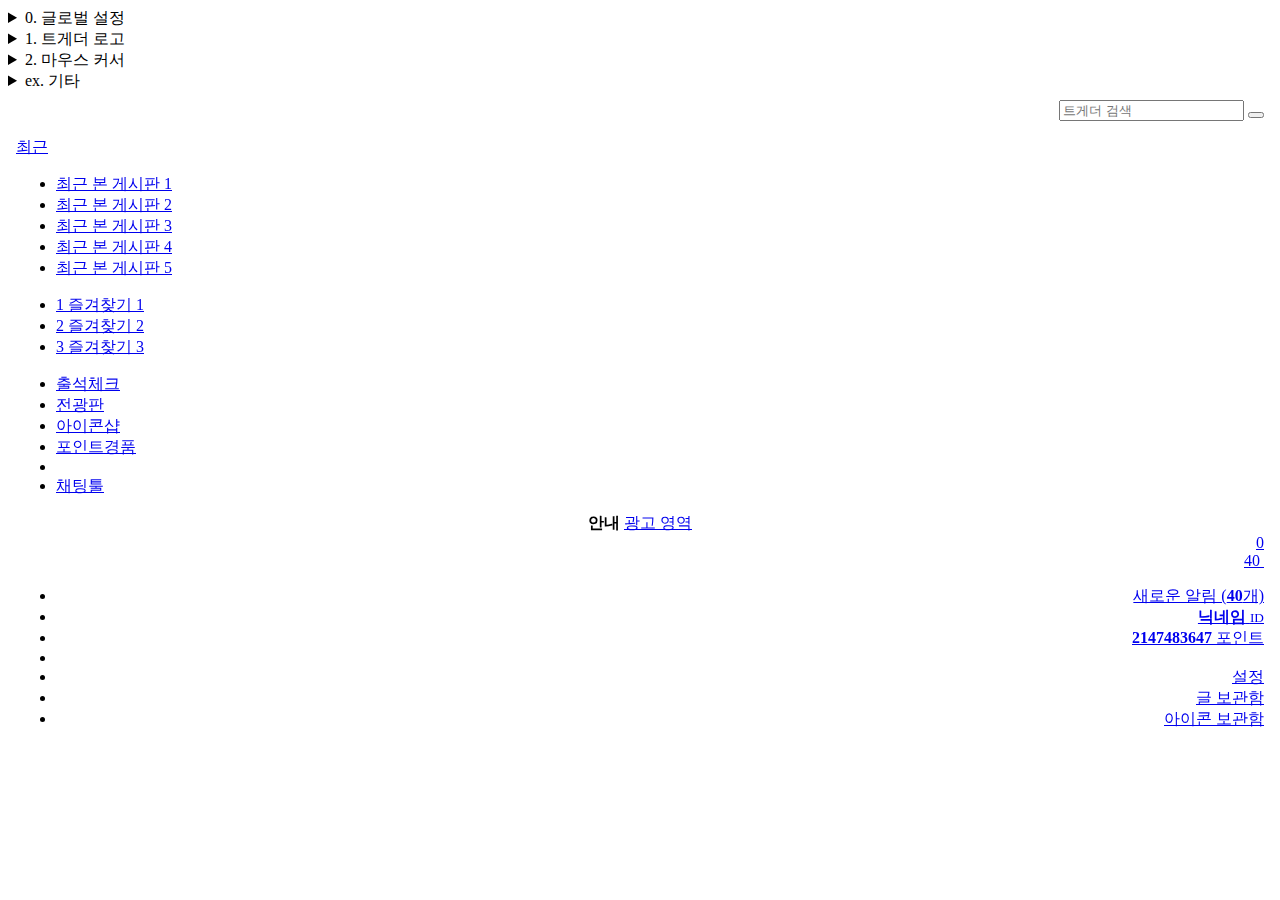
==== tgdmaker/index.html @ 376738c1 "Update index.html" ====
<html>
  <head>
    <style>@import url(https://playcosmos.github.io/tgdmaker/index.CSS);</style> 
  </head>
  <body>
    <header>
      <div id="preset">
      <details>
        <summary>0. 글로벌 설정</summary>
        <p style="--indent: 5px;"> 사용시 체크
        <br>
        <input type="checkbox" v-model="isUsingColor1"> 
        <input type="color" v-model="color1"> Color 1
        <br>
        <input type="checkbox" v-model="isUsingColor2"> 
        <input type="color" v-model="color2"> Color 2
        <br>
        <input type="checkbox" v-model="isUsingColor3"> 
        <input type="color" v-model="color3"> Color 3
        <br>
        <input type="checkbox" v-model="isUsingColor4"> 
        <input type="color" v-model="color4"> Color 4
        <br>
        <input type="checkbox" v-model="isUsingColor5"> 
        <input type="color" v-model="color5"> Color 5
        <br>
        <input type="checkbox" v-model="isUsingColor6"> 
        <input type="color" v-model="color6"> Color 6
        </p>
        <p style="--indent: 20px;">
        <input type="checkbox"> Global Border Radius :
        <br>
        <input type="number" style="width: 45px" value="3" v-model="globalBorderRadius">px
        </p>
      </details>
      <details>
        <summary>1. 트게더 로고</summary>
        <p style="--indent: 20px;">
        <input type="checkbox" v-model="isUsingCustomLogoImage"> 커스텀 이미지 사용 (사용시 체크)
        <br>
        <input type="text" v-model="urlCustomLogoImage"> 커스텀 이미지 주소
        <br>
        <input type="text" v-model="urlCustomLogoImageDark"> 다크모드 이미지 주소
        </p>
        <p style="--indent: 20px;">
        <input type="checkbox" v-model="isUsingCustomLogoFilter"> 로고 색 변경(필터) #6441a5 -> @
        <br>
        <input type="text" v-model="CustomLogoFilter"> 라이트모드 로고 색
        <br>
        <input type="text" v-model="CustomLogoFilterDark"> 다크모드 로고 색
        </p>
      </details>
      <details>
        <summary>2. 마우스 커서</summary>
        <p style="--indent: 20px;">
        <input type="checkbox" v-model="isUsingSingleCursor"> 단일 마우스 커서
        <br>
        <input type="text" v-model="urlCustomCursorImage"> 커스텀 이미지 주소
        <br>
        x:<input type="number" style="width: 40px" value="0" v-model="singleCursorX">
        , y:<input type="number" style="width: 40px" value="0" v-model="singleCursorY">
        </p>
        <p style="--indent: 20px;">
        <input type="checkbox" v-model="isUsingMultiCursor"> 상황별 마우스 커서
        <br>
        <input type="text" v-model="urlCustomCursorImage"> 기본 커서 이미지 주소
        <br>
        x:<input type="number" style="width: 40px" value="0" v-model="pointerCursorX">
        , y:<input type="number" style="width: 40px" value="0" v-model="pointerCursorY">
        <br>
        <input type="text" v-model="urlCustomCursorImage"> 링크 커서 이미지 주소
        <br>
        x:<input type="number" style="width: 40px" value="0" v-model="linkCursorX">
        , y:<input type="number" style="width: 40px" value="0" v-model="linkCursorY">
        <br>
        <input type="text" v-model="urlCustomCursorImage"> 텍스트 커서 이미지 주소
        <br>
        x:<input type="number" style="width: 40px" value="0" v-model="textCursorX">
        , y:<input type="number" style="width: 40px" value="0" v-model="textCursorY">
        </p>
      </details>
      
      <details>
        <summary>ex. 기타</summary>
        <p style="--indent: 20px;">
        <input type="checkbox" v-model="isUsingCustomLogoImage"> 커스텀 스크롤바
        <br>
        <input type="number" style="width: 45px" value="12" v-model="numScrollbarWidth">px; 스크롤바 폭, 높이
        <br>
        <input type="color" value="#f3f2f0" v-model="numScrollbarBackgroundColor"> 스크롤바 배경색
        <br>
        <input type="color" value="#6441a5" v-model="numScrollbarColor"> 스크롤바 색
        </p>
        <p style="--indent: 0px;">
        <input type="checkbox" v-model="isUsingSmoothScroll"> 부드러운 스크롤
        </p>
      </details>
      </div>
      <div id="custom"></div>
    </header>
    <div class="main">
      <iframe src="https://playcosmos.github.io/tgdmaker/base.html" name="base" width="100%" height="640px" style="border:none">
      </iframe>
    </div>
  </body>
</html>
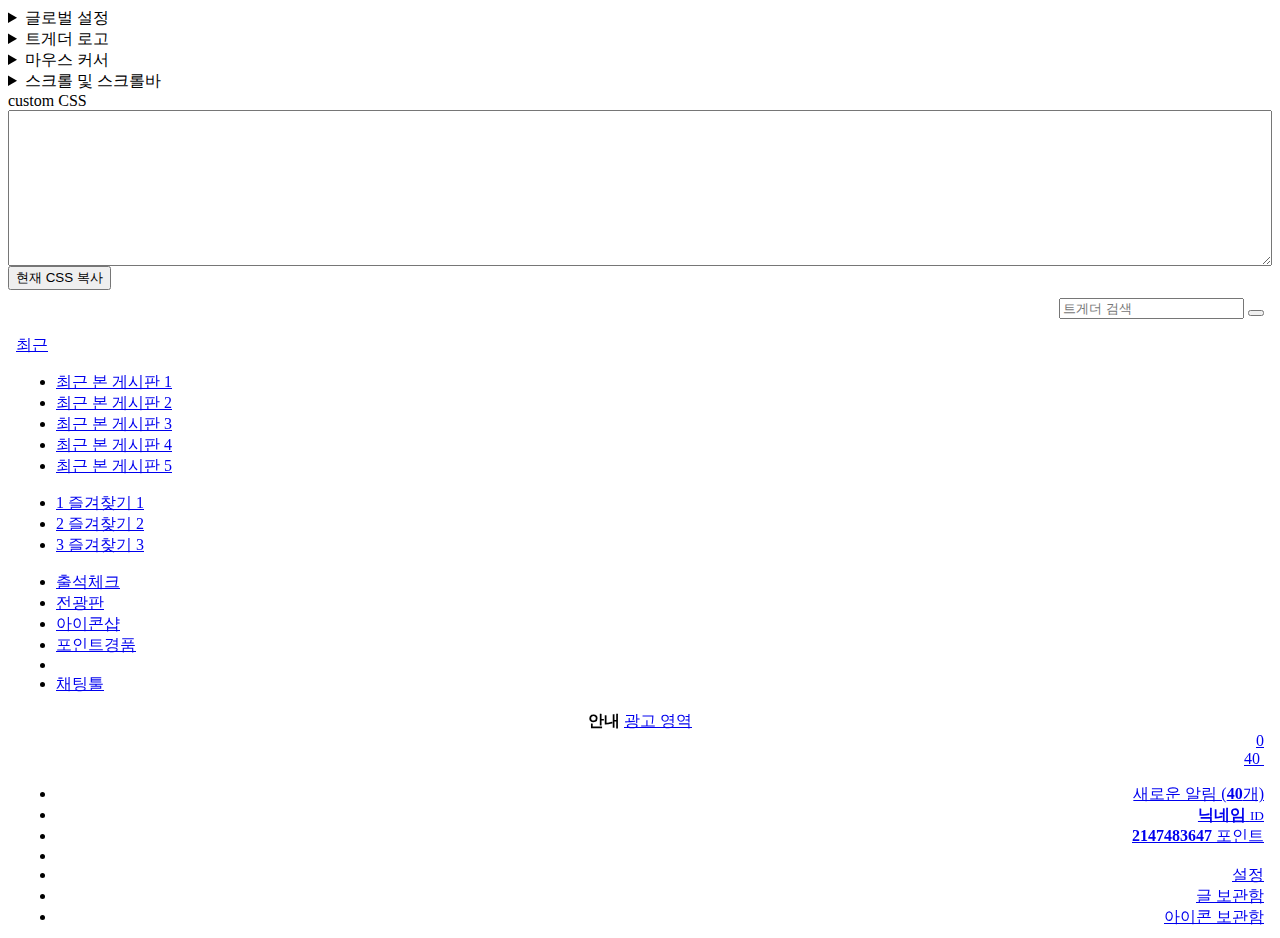
==== commit 37661b16: "Update index.html" ====
--- a/tgdmaker/index.html
+++ b/tgdmaker/index.html
@@ -1,106 +1,117 @@
 <html>
-  <head>
-    <style>@import url(https://playcosmos.github.io/tgdmaker/index.CSS);</style> 
-  </head>
+
   <body>
     <header>
-      <div id="preset">
-      <details>
-        <summary>0. 글로벌 설정</summary>
-        <p style="--indent: 5px;"> 사용시 체크
+      <div id="preset" style="flex:1">
+        <details>
+          <summary>글로벌 설정</summary>
+          <p style="--indent: 5px;"> 사용시 체크
+            <br>
+            <input type="checkbox" v-model="isUsingColor1">
+            <input type="color" v-model="color1"> Color 1
+            <br>
+            <input type="checkbox" v-model="isUsingColor2">
+            <input type="color" v-model="color2"> Color 2
+            <br>
+            <input type="checkbox" v-model="isUsingColor3">
+            <input type="color" v-model="color3"> Color 3
+            <br>
+            <input type="checkbox" v-model="isUsingColor4">
+            <input type="color" v-model="color4"> Color 4
+            <br>
+            <input type="checkbox" v-model="isUsingColor5">
+            <input type="color" v-model="color5"> Color 5
+            <br>
+            <input type="checkbox" v-model="isUsingColor6">
+            <input type="color" v-model="color6"> Color 6
+          </p>
+          <p style="--indent: 20px;">
+            <input type="checkbox"> Global Border Radius :
+            <br>
+            <input type="number" style="width: 45px" value="3" v-model="globalBorderRadius">px
+          </p>
+          <br>
+        </details>
+        <details>
+          <summary>트게더 로고</summary>
+          <p style="--indent: 20px;">
+            <input type="checkbox" v-model="isUsingCustomLogoImage"> 커스텀 이미지 사용 (사용시 체크)
+            <br>
+            <input type="text" v-model="urlCustomLogoImage"> 커스텀 이미지 주소
+            <br>
+            <input type="text" v-model="urlCustomLogoImageDark"> 다크모드 이미지 주소
+          </p>
+          <p style="--indent: 20px;">
+            <input type="checkbox" v-model="isUsingCustomLogoFilter"> 로고 색 변경(필터) #6441a5 -> @
+            <br>
+            <input type="text" v-model="CustomLogoFilter"> 라이트모드 로고 색
+            <br>
+            <input type="text" v-model="CustomLogoFilterDark"> 다크모드 로고 색
+          </p>
+          <br>
+        </details>
+        <details>
+          <summary>마우스 커서</summary>
+          <p style="--indent: 20px;">
+            <input type="checkbox" v-model="isUsingSingleCursor"> 단일 마우스 커서
+            <br>
+            <input type="text" v-model="urlCustomCursorImage"> 커스텀 이미지 주소
+            <br>
+            x:<input type="number" style="width: 40px" value="0" v-model="singleCursorX">
+            , y:<input type="number" style="width: 40px" value="0" v-model="singleCursorY">
+          </p>
+          <p style="--indent: 20px;">
+            <input type="checkbox" v-model="isUsingMultiCursor"> 상황별 마우스 커서
+            <br>
+            <input type="text" v-model="urlCustomCursorImage"> 기본 커서 이미지 주소
+            <br>
+            x:<input type="number" style="width: 40px" value="0" v-model="pointerCursorX">
+            , y:<input type="number" style="width: 40px" value="0" v-model="pointerCursorY">
+            <br>
+            <input type="text" v-model="urlCustomCursorImage"> 링크 커서 이미지 주소
+            <br>
+            x:<input type="number" style="width: 40px" value="0" v-model="linkCursorX">
+            , y:<input type="number" style="width: 40px" value="0" v-model="linkCursorY">
+            <br>
+            <input type="text" v-model="urlCustomCursorImage"> 텍스트 커서 이미지 주소
+            <br>
+            x:<input type="number" style="width: 40px" value="0" v-model="textCursorX">
+            , y:<input type="number" style="width: 40px" value="0" v-model="textCursorY">
+          </p>
+          <br>
+        </details>
+
+        <details>
+          <summary>스크롤 및 스크롤바</summary>
+          <p style="--indent: 20px;">
+            <input type="checkbox" v-model="isUsingCustomLogoImage"> 커스텀 스크롤바
+            <br>
+            <input type="number" style="width: 45px" value="12" v-model="numScrollbarWidth">px; 스크롤바 폭, 높이
+            <br>
+            <input type="color" value="#f3f2f0" v-model="numScrollbarBackgroundColor"> 스크롤바 배경색
+            <br>
+            <input type="color" value="#6441a5" v-model="numScrollbarColor"> 스크롤바 색
+          </p>
+          <p style="--indent: 0px;">
+            <input type="checkbox" v-model="isUsingSmoothScroll"> 부드러운 스크롤
+          </p>
+          <br>
+        </details>
+      </div>
+      <div id="custom" style="flex:1">
+        custom CSS
         <br>
-        <input type="checkbox" v-model="isUsingColor1"> 
-        <input type="color" v-model="color1"> Color 1
+        <textarea name="custom_css_desktop" id="custom_css_desktop" cols="30" rows="10" style="width:100%"></textarea>
         <br>
-        <input type="checkbox" v-model="isUsingColor2"> 
-        <input type="color" v-model="color2"> Color 2
-        <br>
-        <input type="checkbox" v-model="isUsingColor3"> 
-        <input type="color" v-model="color3"> Color 3
-        <br>
-        <input type="checkbox" v-model="isUsingColor4"> 
-        <input type="color" v-model="color4"> Color 4
-        <br>
-        <input type="checkbox" v-model="isUsingColor5"> 
-        <input type="color" v-model="color5"> Color 5
-        <br>
-        <input type="checkbox" v-model="isUsingColor6"> 
-        <input type="color" v-model="color6"> Color 6
-        </p>
-        <p style="--indent: 20px;">
-        <input type="checkbox"> Global Border Radius :
-        <br>
-        <input type="number" style="width: 45px" value="3" v-model="globalBorderRadius">px
-        </p>
-      </details>
-      <details>
-        <summary>1. 트게더 로고</summary>
-        <p style="--indent: 20px;">
-        <input type="checkbox" v-model="isUsingCustomLogoImage"> 커스텀 이미지 사용 (사용시 체크)
-        <br>
-        <input type="text" v-model="urlCustomLogoImage"> 커스텀 이미지 주소
-        <br>
-        <input type="text" v-model="urlCustomLogoImageDark"> 다크모드 이미지 주소
-        </p>
-        <p style="--indent: 20px;">
-        <input type="checkbox" v-model="isUsingCustomLogoFilter"> 로고 색 변경(필터) #6441a5 -> @
-        <br>
-        <input type="text" v-model="CustomLogoFilter"> 라이트모드 로고 색
-        <br>
-        <input type="text" v-model="CustomLogoFilterDark"> 다크모드 로고 색
-        </p>
-      </details>
-      <details>
-        <summary>2. 마우스 커서</summary>
-        <p style="--indent: 20px;">
-        <input type="checkbox" v-model="isUsingSingleCursor"> 단일 마우스 커서
-        <br>
-        <input type="text" v-model="urlCustomCursorImage"> 커스텀 이미지 주소
-        <br>
-        x:<input type="number" style="width: 40px" value="0" v-model="singleCursorX">
-        , y:<input type="number" style="width: 40px" value="0" v-model="singleCursorY">
-        </p>
-        <p style="--indent: 20px;">
-        <input type="checkbox" v-model="isUsingMultiCursor"> 상황별 마우스 커서
-        <br>
-        <input type="text" v-model="urlCustomCursorImage"> 기본 커서 이미지 주소
-        <br>
-        x:<input type="number" style="width: 40px" value="0" v-model="pointerCursorX">
-        , y:<input type="number" style="width: 40px" value="0" v-model="pointerCursorY">
-        <br>
-        <input type="text" v-model="urlCustomCursorImage"> 링크 커서 이미지 주소
-        <br>
-        x:<input type="number" style="width: 40px" value="0" v-model="linkCursorX">
-        , y:<input type="number" style="width: 40px" value="0" v-model="linkCursorY">
-        <br>
-        <input type="text" v-model="urlCustomCursorImage"> 텍스트 커서 이미지 주소
-        <br>
-        x:<input type="number" style="width: 40px" value="0" v-model="textCursorX">
-        , y:<input type="number" style="width: 40px" value="0" v-model="textCursorY">
-        </p>
-      </details>
-      
-      <details>
-        <summary>ex. 기타</summary>
-        <p style="--indent: 20px;">
-        <input type="checkbox" v-model="isUsingCustomLogoImage"> 커스텀 스크롤바
-        <br>
-        <input type="number" style="width: 45px" value="12" v-model="numScrollbarWidth">px; 스크롤바 폭, 높이
-        <br>
-        <input type="color" value="#f3f2f0" v-model="numScrollbarBackgroundColor"> 스크롤바 배경색
-        <br>
-        <input type="color" value="#6441a5" v-model="numScrollbarColor"> 스크롤바 색
-        </p>
-        <p style="--indent: 0px;">
-        <input type="checkbox" v-model="isUsingSmoothScroll"> 부드러운 스크롤
-        </p>
-      </details>
+        <button>
+        현재 CSS 복사
+        </button>
       </div>
-      <div id="custom"></div>
     </header>
     <div class="main">
       <iframe src="https://playcosmos.github.io/tgdmaker/base.html" name="base" width="100%" height="640px" style="border:none">
       </iframe>
     </div>
   </body>
+
 </html>
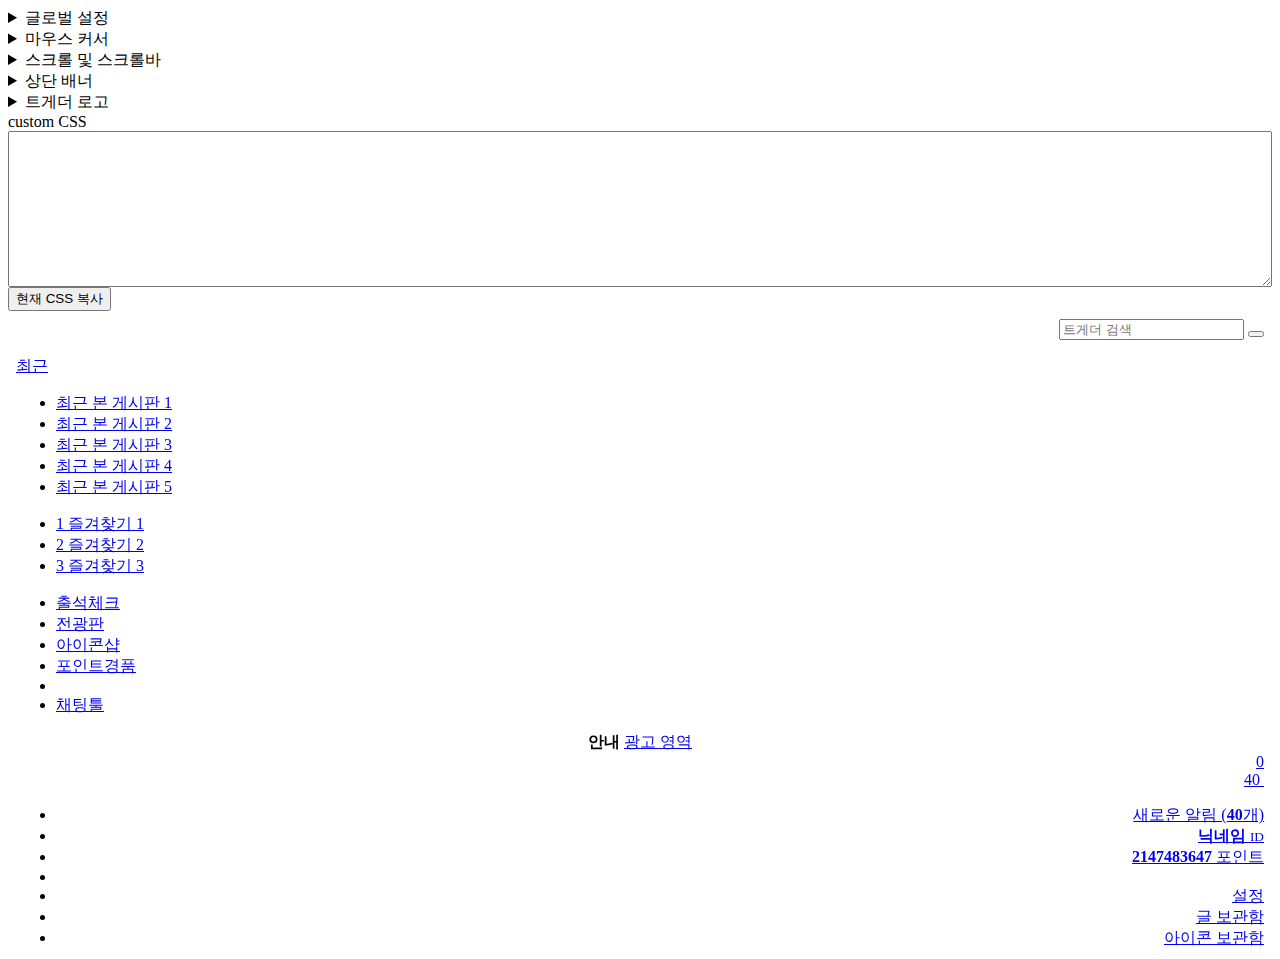
==== commit 03226035: "Update index.html" ====
--- a/tgdmaker/index.html
+++ b/tgdmaker/index.html
@@ -3,7 +3,7 @@
   <body>
     <header>
       <div id="preset" style="flex:1">
-        <details>
+        <details id="global">
           <summary>글로벌 설정</summary>
           <p style="--indent: 5px;"> 사용시 체크
             <br>
@@ -32,30 +32,12 @@
           </p>
           <br>
         </details>
-        <details>
-          <summary>트게더 로고</summary>
-          <p style="--indent: 20px;">
-            <input type="checkbox" v-model="isUsingCustomLogoImage"> 커스텀 이미지 사용 (사용시 체크)
-            <br>
-            <input type="text" v-model="urlCustomLogoImage"> 커스텀 이미지 주소
-            <br>
-            <input type="text" v-model="urlCustomLogoImageDark"> 다크모드 이미지 주소
-          </p>
-          <p style="--indent: 20px;">
-            <input type="checkbox" v-model="isUsingCustomLogoFilter"> 로고 색 변경(필터) #6441a5 -> @
-            <br>
-            <input type="text" v-model="CustomLogoFilter"> 라이트모드 로고 색
-            <br>
-            <input type="text" v-model="CustomLogoFilterDark"> 다크모드 로고 색
-          </p>
-          <br>
-        </details>
-        <details>
+        <details id="cursor">
           <summary>마우스 커서</summary>
           <p style="--indent: 20px;">
             <input type="checkbox" v-model="isUsingSingleCursor"> 단일 마우스 커서
             <br>
-            <input type="text" v-model="urlCustomCursorImage"> 커스텀 이미지 주소
+            <input type="text" v-model="urlCustomCursorImage"> 단일 커서 이미지 주소
             <br>
             x:<input type="number" style="width: 40px" value="0" v-model="singleCursorX">
             , y:<input type="number" style="width: 40px" value="0" v-model="singleCursorY">
@@ -80,8 +62,7 @@
           </p>
           <br>
         </details>
-
-        <details>
+        <details id="scroll">
           <summary>스크롤 및 스크롤바</summary>
           <p style="--indent: 20px;">
             <input type="checkbox" v-model="isUsingCustomLogoImage"> 커스텀 스크롤바
@@ -97,11 +78,47 @@
           </p>
           <br>
         </details>
+        <details id="topBanner">
+          <summary>상단 배너</summary>
+          <p style="--indent: 20px;">
+            <input type="checkbox" v-model="isUsingCustomBannerImage"> 커스텀 이미지 사용 (사용시 체크)
+            <br>
+            <input type="text" v-model="urlCustomBannerImage"> 라이트모드 이미지 주소
+            <br>
+            <input type="text" v-model="urlCustomBannerImageDark"> 다크모드 이미지 주소
+          </p>
+          <p style="--indent: 20px;">
+            <input type="checkbox" v-model="isUsingCustomBannerColor"> 배경색 사용
+            <br>
+            <input type="text" v-model="CustomBannerColor"> 라이트모드 배경색
+            <br>
+            <input type="text" v-model="CustomBannerColorDark"> 다크모드 배경색
+          </p>
+          <br>
+        </details>
+        <details id="logo">
+          <summary>트게더 로고</summary>
+          <p style="--indent: 20px;">
+            <input type="checkbox" v-model="isUsingCustomLogoImage"> 커스텀 이미지 사용 (사용시 체크)
+            <br>
+            <input type="text" v-model="urlCustomLogoImage"> 라이트모드 이미지 주소
+            <br>
+            <input type="text" v-model="urlCustomLogoImageDark"> 다크모드 이미지 주소
+          </p>
+          <p style="--indent: 20px;">
+            <input type="checkbox" v-model="isUsingCustomLogoFilter"> 로고 색 변경(필터) #6441a5 -> @
+            <br>
+            <input type="text" v-model="CustomLogoFilter"> 라이트모드 로고 색
+            <br>
+            <input type="text" v-model="CustomLogoFilterDark"> 다크모드 로고 색
+          </p>
+          <br>
+        </details>
       </div>
       <div id="custom" style="flex:1">
         custom CSS
         <br>
-        <textarea name="custom_css_desktop" id="custom_css_desktop" cols="30" rows="10" style="width:100%"></textarea>
+        <textarea id="customcss" cols="30" rows="10" style="width:100%"></textarea>
         <br>
         <button>
         현재 CSS 복사
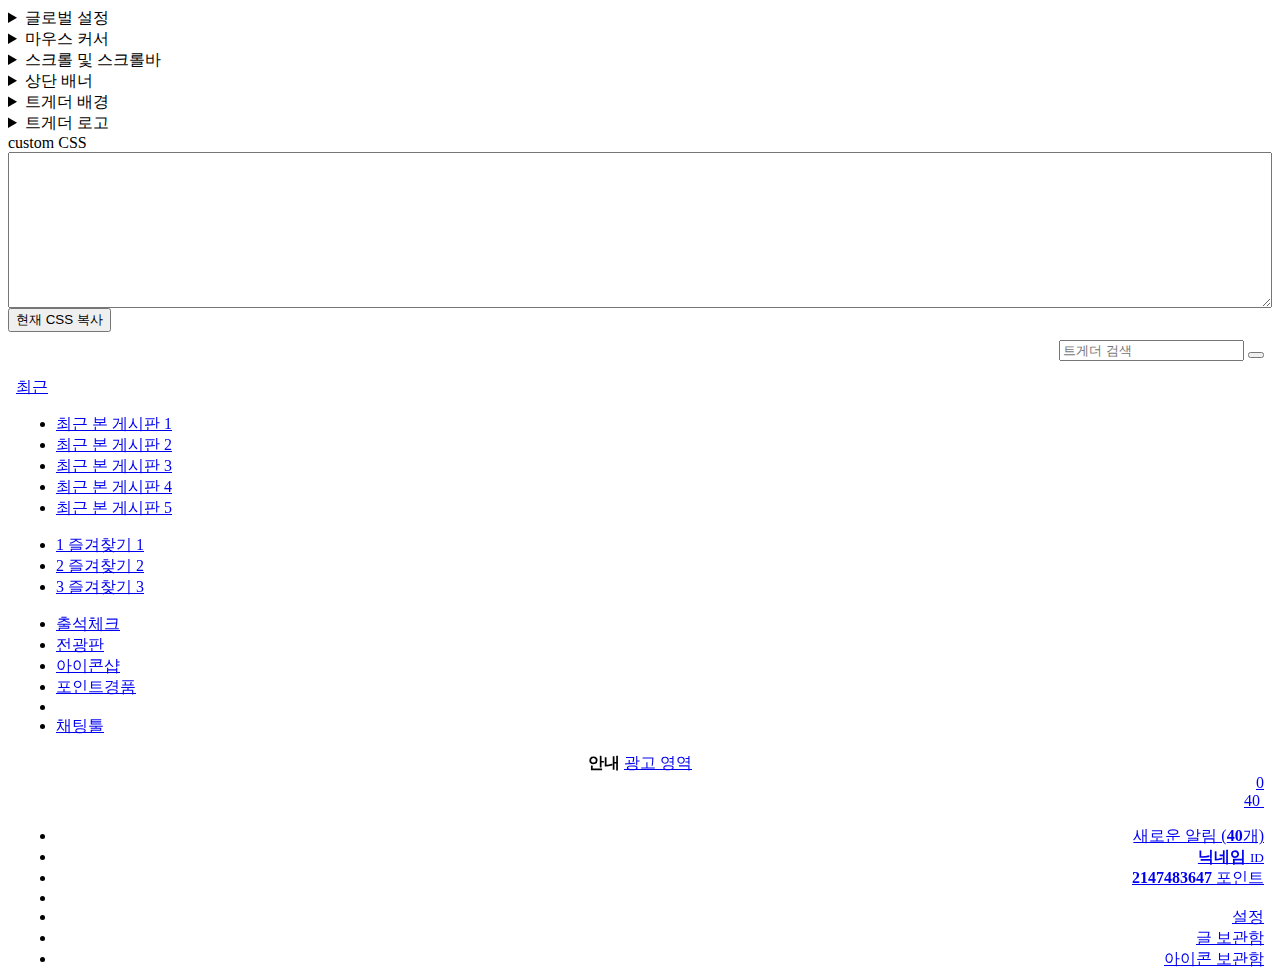
==== commit e9d5f2b3: "Update index.html" ====
--- a/tgdmaker/index.html
+++ b/tgdmaker/index.html
@@ -5,66 +5,96 @@
       <div id="preset" style="flex:1">
         <details id="global">
           <summary>글로벌 설정</summary>
-          <p style="--indent: 5px;"> 사용시 체크
-            <br>
-            <input type="checkbox" v-model="isUsingColor1">
-            <input type="color" v-model="color1"> Color 1
-            <br>
-            <input type="checkbox" v-model="isUsingColor2">
-            <input type="color" v-model="color2"> Color 2
-            <br>
-            <input type="checkbox" v-model="isUsingColor3">
-            <input type="color" v-model="color3"> Color 3
-            <br>
-            <input type="checkbox" v-model="isUsingColor4">
-            <input type="color" v-model="color4"> Color 4
-            <br>
-            <input type="checkbox" v-model="isUsingColor5">
-            <input type="color" v-model="color5"> Color 5
-            <br>
-            <input type="checkbox" v-model="isUsingColor6">
-            <input type="color" v-model="color6"> Color 6
-          </p>
-          <p style="--indent: 20px;">
-            <input type="checkbox"> Global Border Radius :
-            <br>
-            <input type="number" style="width: 45px" value="3" v-model="globalBorderRadius">px
-          </p>
+          <div style="--indent: 5px;"> 사용시 체크
+            <table style="width: auto;">
+              <tbody>
+                <tr>
+                  <td style="width: 25px;"><br></td>
+                  <td style="width: 80px;">색이름</td>
+                  <td style="width: auto;">일반모드</td>
+                  <td style="width: auto;">다크모드</td>
+                </tr>
+                <tr>
+                  <td style="width: 25px;"><input type="checkbox" v-model="isUsingColor1"></td>
+                  <td style="width: 80px;">Color 1</td>
+                  <td style="width: auto;"><input type="color" v-model="color1"></td>
+                  <td style="width: auto;"><input type="color" v-model="color1Dark"></td>
+                </tr>
+                <tr>
+                  <td style="width: 25px;"><input type="checkbox" v-model="isUsingColor2"></td>
+                  <td style="width: 80px;">Color 2</td>
+                  <td style="width: auto;"><input type="color" v-model="color2"><br></td>
+                  <td style="width: auto;"><input type="color" v-model="color2Dark"><br></td>
+                </tr>
+                <tr>
+                  <td style="width: 25px;"><input type="checkbox" v-model="isUsingColor3"></td>
+                  <td style="width: 80px;">Color 3</td>
+                  <td style="width: auto;"><input type="color" v-model="color3"></td>
+                  <td style="width: auto;"><input type="color" v-model="color3Dark"></td>
+                </tr>
+                <tr>
+                  <td style="width: 25px;"><input type="checkbox" v-model="isUsingColor4"></td>
+                  <td style="width: 80px;">Color 4</td>
+                  <td style="width: auto;"><input type="color" v-model="color4"></td>
+                  <td style="width: auto;"><input type="color" v-model="color4Dark"></td>
+                </tr>
+                <tr>
+                  <td style="width: 25px;"><input type="checkbox" v-model="isUsingColor5"></td>
+                  <td style="width: 80px;">Color 5</td>
+                  <td style="width: auto;"><input type="color" v-model="color5"></td>
+                  <td style="width: auto;"><input type="color" v-model="color5Dark"></td>
+                </tr>
+                <tr>
+                  <td style="width: 25px;"><input type="checkbox" v-model="isUsingColor6"></td>
+                  <td style="width: 80px;">Color 6</td>
+                  <td style="width: auto;"><input type="color" v-model="color6"></td>
+                  <td style="width: auto;"><input type="color" v-model="color6Dark"></td>
+                </tr>
+              </tbody>
+            </table>
+          </div>
+          <br>
+          <div style="--indent: 20px;">
+            <input type="checkbox"> Global Border Radius (--globalBorderRadius)
+            <br>
+            <input type="number" style="width: 45px" value="3" min="0" v-model="globalBorderRadius">px
+          </div>
           <br>
         </details>
         <details id="cursor">
           <summary>마우스 커서</summary>
-          <p style="--indent: 20px;">
+          <div style="--indent: 20px;">
             <input type="checkbox" v-model="isUsingSingleCursor"> 단일 마우스 커서
             <br>
             <input type="text" v-model="urlCustomCursorImage"> 단일 커서 이미지 주소
             <br>
-            x:<input type="number" style="width: 40px" value="0" v-model="singleCursorX">
-            , y:<input type="number" style="width: 40px" value="0" v-model="singleCursorY">
-          </p>
-          <p style="--indent: 20px;">
+            x:<input type="number" style="width: 40px" value="0" min="0" v-model="singleCursorX">
+            , y:<input type="number" style="width: 40px" value="0" min="0" v-model="singleCursorY"> - 커서 포인터 위치 조정
+          </div>
+          <br>
+          <div style="--indent: 20px;">
             <input type="checkbox" v-model="isUsingMultiCursor"> 상황별 마우스 커서
             <br>
             <input type="text" v-model="urlCustomCursorImage"> 기본 커서 이미지 주소
             <br>
-            x:<input type="number" style="width: 40px" value="0" v-model="pointerCursorX">
-            , y:<input type="number" style="width: 40px" value="0" v-model="pointerCursorY">
+            x:<input type="number" style="width: 40px" value="0" min="0" v-model="pointerCursorX">
+            , y:<input type="number" style="width: 40px" value="0" min="0" v-model="pointerCursorY">
             <br>
             <input type="text" v-model="urlCustomCursorImage"> 링크 커서 이미지 주소
             <br>
-            x:<input type="number" style="width: 40px" value="0" v-model="linkCursorX">
-            , y:<input type="number" style="width: 40px" value="0" v-model="linkCursorY">
+            x:<input type="number" style="width: 40px" value="0" min="0" v-model="linkCursorX">
+            , y:<input type="number" style="width: 40px" value="0" min="0" v-model="linkCursorY">
             <br>
             <input type="text" v-model="urlCustomCursorImage"> 텍스트 커서 이미지 주소
             <br>
-            x:<input type="number" style="width: 40px" value="0" v-model="textCursorX">
-            , y:<input type="number" style="width: 40px" value="0" v-model="textCursorY">
-          </p>
+            x:<input type="number" style="width: 40px" value="0" min="0" v-model="textCursorX">
+            , y:<input type="number" style="width: 40px" value="0" min="0" v-model="textCursorY">
+          </div>
           <br>
         </details>
         <details id="scroll">
           <summary>스크롤 및 스크롤바</summary>
-          <p style="--indent: 20px;">
+          <div style="--indent: 20px;">
             <input type="checkbox" v-model="isUsingCustomLogoImage"> 커스텀 스크롤바
             <br>
             <input type="number" style="width: 45px" value="12" v-model="numScrollbarWidth">px; 스크롤바 폭, 높이
@@ -72,46 +102,143 @@
             <input type="color" value="#f3f2f0" v-model="numScrollbarBackgroundColor"> 스크롤바 배경색
             <br>
             <input type="color" value="#6441a5" v-model="numScrollbarColor"> 스크롤바 색
-          </p>
-          <p style="--indent: 0px;">
-            <input type="checkbox" v-model="isUsingSmoothScroll"> 부드러운 스크롤
-          </p>
+          </div>
+          <br>
+          <div style="--indent: 0px;">
+            <input type="checkbox" v-model="isUsingSmoothScroll"> 부드러운 스크롤 (우하단 스크롤업 버튼)
+          </div>
           <br>
         </details>
         <details id="topBanner">
           <summary>상단 배너</summary>
-          <p style="--indent: 20px;">
+          <div style="--indent: 20px;">
             <input type="checkbox" v-model="isUsingCustomBannerImage"> 커스텀 이미지 사용 (사용시 체크)
             <br>
-            <input type="text" v-model="urlCustomBannerImage"> 라이트모드 이미지 주소
-            <br>
-            <input type="text" v-model="urlCustomBannerImageDark"> 다크모드 이미지 주소
-          </p>
-          <p style="--indent: 20px;">
+            <input type="text" v-model="urlCustomBannerImage"> 일반모드 이미지 주소
+            <br>
+            <input type="text" v-model="urlCustomBannerImageDark" placeholder="없을 시 none 처리"> 다크모드 이미지 주소
+          </div>
+          <br>
+          <div style="--indent: 20px;">
             <input type="checkbox" v-model="isUsingCustomBannerColor"> 배경색 사용
             <br>
-            <input type="text" v-model="CustomBannerColor"> 라이트모드 배경색
-            <br>
-            <input type="text" v-model="CustomBannerColorDark"> 다크모드 배경색
-          </p>
+            <select id="selCustomBannerColor" style="width: 80px">
+              <option name="color1">Color 1</option>
+              <option name="color2">Color 2</option>
+              <option name="color3">Color 3</option>
+              <option name="color4">Color 4</option>
+              <option name="color5">Color 5</option>
+              <option name="color6">Color 6</option>
+              <option name="other">직접 선택</option>
+            </select>
+            <input type="color" v-model="CustomBannerColor"> 일반모드 배경색
+            <br>
+            <select id="selCustomBannerColorDark" style="width: 80px">
+              <option name="color1">Color 1</option>
+              <option name="color2">Color 2</option>
+              <option name="color3">Color 3</option>
+              <option name="color4">Color 4</option>
+              <option name="color5">Color 5</option>
+              <option name="color6">Color 6</option>
+              <option name="other">직접 선택</option>
+            </select>
+            <input type="color" v-model="CustomBannerColorDark"> 다크모드 배경색
+          </div>
+          <br>
+          <div style="--indent: 20px;">
+            <input type="checkbox" v-model="isUsingCustomBannerImage"> 배너 높이 (체크 후 값이 0이면 auto)
+            <br>
+            <input type="number" style="width: 45px" value="0" min="0" v-model="numBannerHeight">px
+          </div>
+          <br>
+        </details>
+        <details id="background">
+          <summary>트게더 배경</summary>
+          <div style="--indent: 20px;">
+            <input type="checkbox" v-model="isUsingCustombackgroundImage"> 커스텀 이미지 사용 (사용시 체크)
+            <br>
+            <input type="text" v-model="urlCustomLogoImage"> 일반모드 이미지 주소
+            <br>
+            <input type="text" v-model="urlCustomLogoImageDark" placeholder="없을 시 none 처리"> 다크모드 이미지 주소
+            <div style="--indent: 20px;">
+              <input type="checkbox" v-model="isUsingCustomBackgroundSize"> 배경 너비, 높이 수정
+              <br>
+              <input type="number" style="width: 45px" value="0" min="0" v-model="numBackgroundWidth">px,
+              <input type="number" style="width: 45px" value="0" min="0" v-model="numBackgroundoHeight">px
+            </div>
+            <div style="--indent: 20px;">
+              <input type="checkbox" v-model="isUsingNoReapeatBackground"> 반복 금지
+            </div>
+          </div>
+          <br>
+          <div style="--indent: 20px;">
+            <input type="checkbox" v-model="isUsingCustomBackgroundColor"> 배경색 설정
+            <br>
+            <select id="selCustomBackgroundColor" style="width: 80px">
+              <option name="color1">Color 1</option>
+              <option name="color2">Color 2</option>
+              <option name="color3">Color 3</option>
+              <option name="color4">Color 4</option>
+              <option name="color5">Color 5</option>
+              <option name="color6">Color 6</option>
+              <option name="other">직접 선택</option>
+            </select>
+            <input type="color" v-model="CustomLogoFilter"> 일반모드 배경색
+            <br>
+            <select id="selCustomBackgroundColorDark" style="width: 80px">
+              <option name="color1">Color 1</option>
+              <option name="color2">Color 2</option>
+              <option name="color3">Color 3</option>
+              <option name="color4">Color 4</option>
+              <option name="color5">Color 5</option>
+              <option name="color6">Color 6</option>
+              <option name="other">직접 선택</option>
+            </select>
+            <input type="color" v-model="CustomLogoFilterDark"> 다크모드 배경색
+          </div>
           <br>
         </details>
         <details id="logo">
           <summary>트게더 로고</summary>
-          <p style="--indent: 20px;">
+          <div style="--indent: 20px;">
             <input type="checkbox" v-model="isUsingCustomLogoImage"> 커스텀 이미지 사용 (사용시 체크)
             <br>
-            <input type="text" v-model="urlCustomLogoImage"> 라이트모드 이미지 주소
-            <br>
-            <input type="text" v-model="urlCustomLogoImageDark"> 다크모드 이미지 주소
-          </p>
-          <p style="--indent: 20px;">
+            <input type="text" v-model="urlCustomLogoImage"> 일반모드 이미지 주소
+            <br>
+            <input type="text" v-model="urlCustomLogoImageDark" placeholder="없을 시 none 처리"> 다크모드 이미지 주소
+            <div style="--indent: 20px;">
+              <input type="checkbox" v-model="isUsingCustomBannerImage"> 로고 너비, 높이 수정
+              <br>
+              <input type="number" style="width: 45px" value="0" min="0" v-model="numLogoWidth">px,
+              <input type="number" style="width: 45px" value="0" min="0" v-model="numLogoHeight">px
+            </div>
+          </div>
+          <br>
+          <div style="--indent: 20px;">
             <input type="checkbox" v-model="isUsingCustomLogoFilter"> 로고 색 변경(필터) #6441a5 -> @
             <br>
-            <input type="text" v-model="CustomLogoFilter"> 라이트모드 로고 색
-            <br>
-            <input type="text" v-model="CustomLogoFilterDark"> 다크모드 로고 색
-          </p>
+            <select id="selCustomLogoFilter" style="width: 80px">
+              <option name="color1">Color 1</option>
+              <option name="color2">Color 2</option>
+              <option name="color3">Color 3</option>
+              <option name="color4">Color 4</option>
+              <option name="color5">Color 5</option>
+              <option name="color6">Color 6</option>
+              <option name="other">직접 선택</option>
+            </select>
+            <input type="color" v-model="CustomLogoFilter"> 일반모드 로고 색
+            <br>
+            <select id="selCustomLogoFilterDark" style="width: 80px">
+              <option name="color1">Color 1</option>
+              <option name="color2">Color 2</option>
+              <option name="color3">Color 3</option>
+              <option name="color4">Color 4</option>
+              <option name="color5">Color 5</option>
+              <option name="color6">Color 6</option>
+              <option name="other">직접 선택</option>
+            </select>
+            <input type="color" v-model="CustomLogoFilterDark"> 다크모드 로고 색
+          </div>
           <br>
         </details>
       </div>
@@ -121,7 +248,7 @@
         <textarea id="customcss" cols="30" rows="10" style="width:100%"></textarea>
         <br>
         <button>
-        현재 CSS 복사
+          현재 CSS 복사
         </button>
       </div>
     </header>
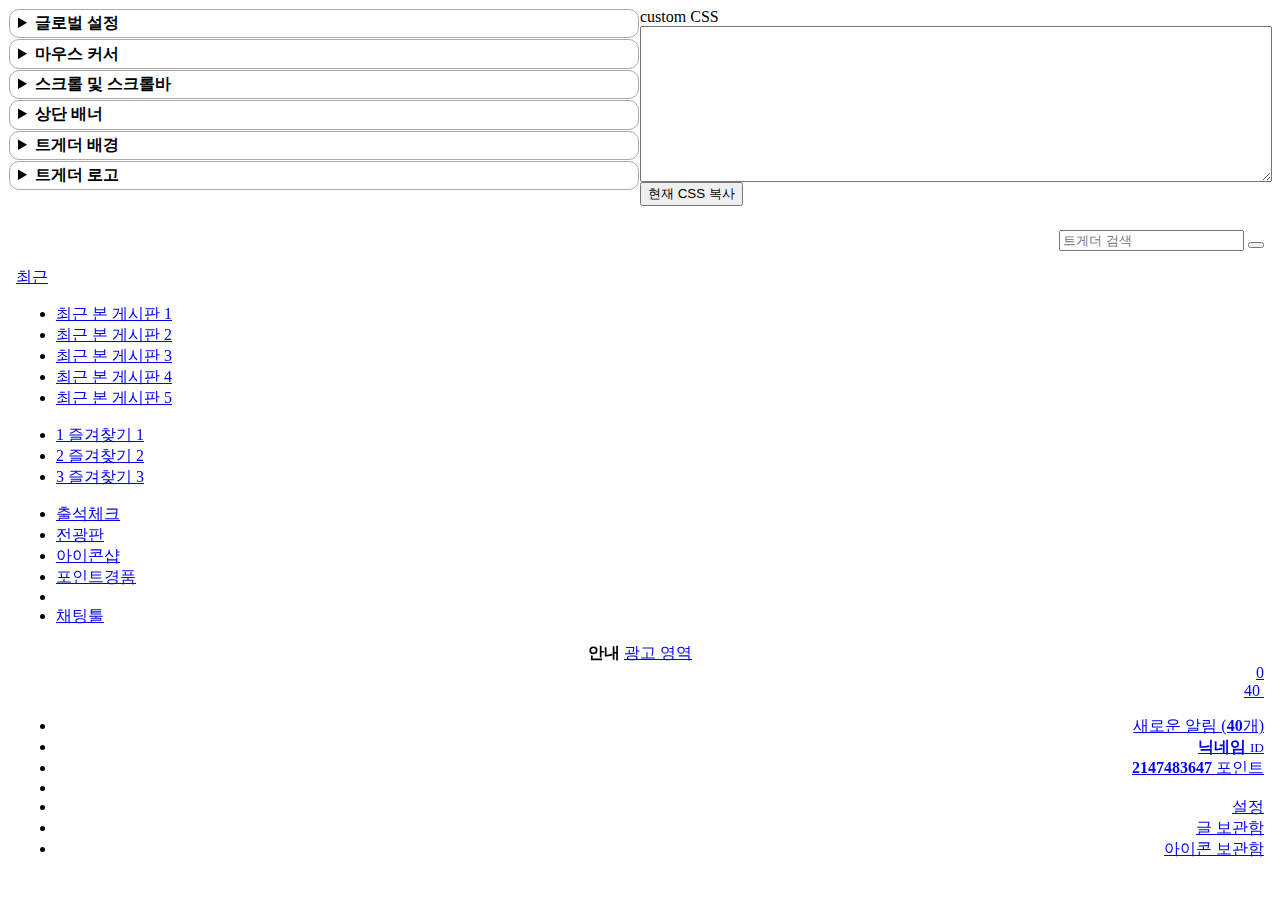
==== commit 16662e87: "Update index.html" ====
--- a/tgdmaker/index.html
+++ b/tgdmaker/index.html
@@ -1,4 +1,7 @@
 <html>
+  <head>
+    <style>@import url(./index.css);</style>
+  </head>
 
   <body>
     <header>
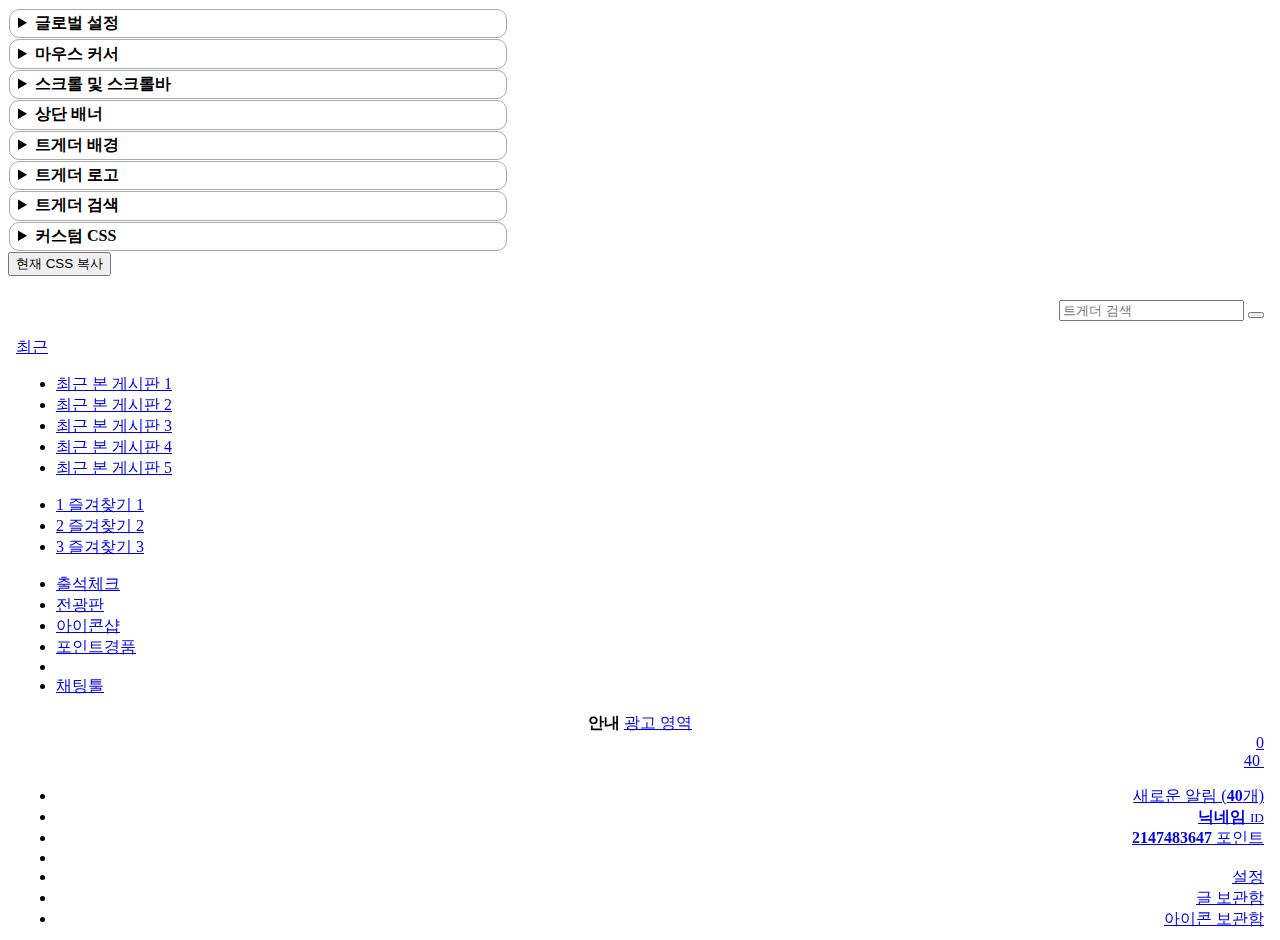
==== commit 86e64e5e: "Update index.html" ====
--- a/tgdmaker/index.html
+++ b/tgdmaker/index.html
@@ -1,11 +1,12 @@
 <html>
   <head>
+    <meta charset="UTF-8">
     <style>@import url(./index.css);</style>
   </head>
 
   <body>
     <header>
-      <div id="preset" style="flex:1">
+      <div id="preset" style="width: 500px;">
         <details id="global">
           <summary>글로벌 설정</summary>
           <div style="--indent: 5px;"> 사용시 체크
@@ -67,16 +68,18 @@
         <details id="cursor">
           <summary>마우스 커서</summary>
           <div style="--indent: 20px;">
-            <input type="checkbox" v-model="isUsingSingleCursor"> 단일 마우스 커서
+          <input type="radio" name="cursorType" v-model="cursorType" value="none" checked> 선택 안함
+          </div>
+          <div style="--indent: 20px;">
+            <input type="radio" name="cursorType" v-model="cursorType" value="single"> 단일 마우스 커서
             <br>
             <input type="text" v-model="urlCustomCursorImage"> 단일 커서 이미지 주소
             <br>
             x:<input type="number" style="width: 40px" value="0" min="0" v-model="singleCursorX">
             , y:<input type="number" style="width: 40px" value="0" min="0" v-model="singleCursorY"> - 커서 포인터 위치 조정
           </div>
-          <br>
-          <div style="--indent: 20px;">
-            <input type="checkbox" v-model="isUsingMultiCursor"> 상황별 마우스 커서
+          <div style="--indent: 20px;">
+            <input type="radio" name="cursorType" v-model="cursorType" value="multi"> 상황별 마우스 커서
             <br>
             <input type="text" v-model="urlCustomCursorImage"> 기본 커서 이미지 주소
             <br>
@@ -95,6 +98,7 @@
           </div>
           <br>
         </details>
+
         <details id="scroll">
           <summary>스크롤 및 스크롤바</summary>
           <div style="--indent: 20px;">
@@ -106,12 +110,12 @@
             <br>
             <input type="color" value="#6441a5" v-model="numScrollbarColor"> 스크롤바 색
           </div>
-          <br>
           <div style="--indent: 0px;">
             <input type="checkbox" v-model="isUsingSmoothScroll"> 부드러운 스크롤 (우하단 스크롤업 버튼)
           </div>
           <br>
         </details>
+
         <details id="topBanner">
           <summary>상단 배너</summary>
           <div style="--indent: 20px;">
@@ -121,7 +125,6 @@
             <br>
             <input type="text" v-model="urlCustomBannerImageDark" placeholder="없을 시 none 처리"> 다크모드 이미지 주소
           </div>
-          <br>
           <div style="--indent: 20px;">
             <input type="checkbox" v-model="isUsingCustomBannerColor"> 배경색 사용
             <br>
@@ -147,7 +150,6 @@
             </select>
             <input type="color" v-model="CustomBannerColorDark"> 다크모드 배경색
           </div>
-          <br>
           <div style="--indent: 20px;">
             <input type="checkbox" v-model="isUsingCustomBannerImage"> 배너 높이 (체크 후 값이 0이면 auto)
             <br>
@@ -155,6 +157,7 @@
           </div>
           <br>
         </details>
+
         <details id="background">
           <summary>트게더 배경</summary>
           <div style="--indent: 20px;">
@@ -173,7 +176,6 @@
               <input type="checkbox" v-model="isUsingNoReapeatBackground"> 반복 금지
             </div>
           </div>
-          <br>
           <div style="--indent: 20px;">
             <input type="checkbox" v-model="isUsingCustomBackgroundColor"> 배경색 설정
             <br>
@@ -201,58 +203,102 @@
           </div>
           <br>
         </details>
+        
         <details id="logo">
-          <summary>트게더 로고</summary>
-          <div style="--indent: 20px;">
-            <input type="checkbox" v-model="isUsingCustomLogoImage"> 커스텀 이미지 사용 (사용시 체크)
-            <br>
-            <input type="text" v-model="urlCustomLogoImage"> 일반모드 이미지 주소
-            <br>
-            <input type="text" v-model="urlCustomLogoImageDark" placeholder="없을 시 none 처리"> 다크모드 이미지 주소
-            <div style="--indent: 20px;">
-              <input type="checkbox" v-model="isUsingCustomBannerImage"> 로고 너비, 높이 수정
-              <br>
-              <input type="number" style="width: 45px" value="0" min="0" v-model="numLogoWidth">px,
-              <input type="number" style="width: 45px" value="0" min="0" v-model="numLogoHeight">px
-            </div>
-          </div>
-          <br>
-          <div style="--indent: 20px;">
-            <input type="checkbox" v-model="isUsingCustomLogoFilter"> 로고 색 변경(필터) #6441a5 -> @
-            <br>
-            <select id="selCustomLogoFilter" style="width: 80px">
-              <option name="color1">Color 1</option>
-              <option name="color2">Color 2</option>
-              <option name="color3">Color 3</option>
-              <option name="color4">Color 4</option>
-              <option name="color5">Color 5</option>
-              <option name="color6">Color 6</option>
-              <option name="other">직접 선택</option>
-            </select>
-            <input type="color" v-model="CustomLogoFilter"> 일반모드 로고 색
-            <br>
-            <select id="selCustomLogoFilterDark" style="width: 80px">
-              <option name="color1">Color 1</option>
-              <option name="color2">Color 2</option>
-              <option name="color3">Color 3</option>
-              <option name="color4">Color 4</option>
-              <option name="color5">Color 5</option>
-              <option name="color6">Color 6</option>
-              <option name="other">직접 선택</option>
-            </select>
-            <input type="color" v-model="CustomLogoFilterDark"> 다크모드 로고 색
-          </div>
-          <br>
-        </details>
-      </div>
-      <div id="custom" style="flex:1">
-        custom CSS
-        <br>
-        <textarea id="customcss" cols="30" rows="10" style="width:100%"></textarea>
-        <br>
-        <button>
-          현재 CSS 복사
-        </button>
+            <summary>트게더 로고</summary>
+            <div style="--indent: 20px;">
+              <input type="checkbox" v-model="isUsingCustomLogoImage"> 커스텀 이미지 사용 (사용시 체크)
+              <br>
+              <input type="text" v-model="urlCustomLogoImage"> 일반모드 이미지 주소
+              <br>
+              <input type="text" v-model="urlCustomLogoImageDark" placeholder="없을 시 none 처리"> 다크모드 이미지 주소
+              <div style="--indent: 20px;">
+                <input type="checkbox" v-model="isUsingCustomBannerImage"> 로고 너비, 높이 수정
+                <br>
+                <input type="number" style="width: 45px" value="0" min="0" v-model="numLogoWidth">px,
+                <input type="number" style="width: 45px" value="0" min="0" v-model="numLogoHeight">px
+              </div>
+            </div>
+            <br>
+            <div style="--indent: 20px;">
+              <input type="checkbox" v-model="isUsingCustomLogoFilter"> 로고 색 변경(필터) #6441a5 -> @
+              <br>
+              <select id="selCustomLogoFilter" style="width: 80px">
+                <option name="color1">Color 1</option>
+                <option name="color2">Color 2</option>
+                <option name="color3">Color 3</option>
+                <option name="color4">Color 4</option>
+                <option name="color5">Color 5</option>
+                <option name="color6">Color 6</option>
+                <option name="other">직접 선택</option>
+              </select>
+              <input type="color" v-model="CustomLogoFilter"> 일반모드 로고 색
+              <br>
+              <select id="selCustomLogoFilterDark" style="width: 80px">
+                <option name="color1">Color 1</option>
+                <option name="color2">Color 2</option>
+                <option name="color3">Color 3</option>
+                <option name="color4">Color 4</option>
+                <option name="color5">Color 5</option>
+                <option name="color6">Color 6</option>
+                <option name="other">직접 선택</option>
+              </select>
+              <input type="color" v-model="CustomLogoFilterDark"> 다크모드 로고 색
+            </div>
+            <br>
+          </details>
+
+          <details id="tgdSearchBar">
+            <summary>트게더 검색</summary>
+            <div style="--indent: 20px;">                
+              <input type="checkbox" v-model="isUsingCustomLogoImage"> 테마 적용 
+              <br>
+              <select id="selCustomSearchBarTheme" style="width: 80px">
+                <option name="other">직접 입력</option>
+                <option name="color1">Theme 1</option>
+                <option name="color2">Theme 2</option>
+                <option name="color3">Theme 3</option>
+                <option name="color4">Theme 4</option>
+                <option name="color5">Theme 5</option>
+                <option name="color6">Theme 6</option>
+              </select>
+              <br>
+              <textarea id="customSearchBarCSS" cols="30" rows="10" style="min-width: 300px; width:100%;"></textarea>
+            </div>
+            <div style="--indent: 20px;">
+              <input type="checkbox" v-model="isUsingCustomLogoFilter"> 로고 색 변경(필터) #6441a5 -> @
+              <br>
+              <select id="selCustomLogoFilter" style="width: 80px">
+                <option name="color1">Color 1</option>
+                <option name="color2">Color 2</option>
+                <option name="color3">Color 3</option>
+                <option name="color4">Color 4</option>
+                <option name="color5">Color 5</option>
+                <option name="color6">Color 6</option>
+                <option name="other">직접 선택</option>
+              </select>
+              <input type="color" v-model="CustomLogoFilter"> 일반모드 로고 색
+              <br>
+              <select id="selCustomLogoFilterDark" style="width: 80px">
+                <option name="color1">Color 1</option>
+                <option name="color2">Color 2</option>
+                <option name="color3">Color 3</option>
+                <option name="color4">Color 4</option>
+                <option name="color5">Color 5</option>
+                <option name="color6">Color 6</option>
+                <option name="other">직접 선택</option>
+              </select>
+              <input type="color" v-model="CustomLogoFilterDark"> 다크모드 로고 색
+            </div>
+            <br>
+          </details>
+          <details id="custom">
+            <summary style="margin-bottom: 0;">커스텀 CSS</summary>
+            <textarea id="customcss" cols="30" rows="10" style="width: calc(100% - 4px); margin:2px; border-radius:7px;"></textarea>
+          </details>
+          <button>
+            현재 CSS 복사
+          </button>
       </div>
     </header>
     <div class="main">
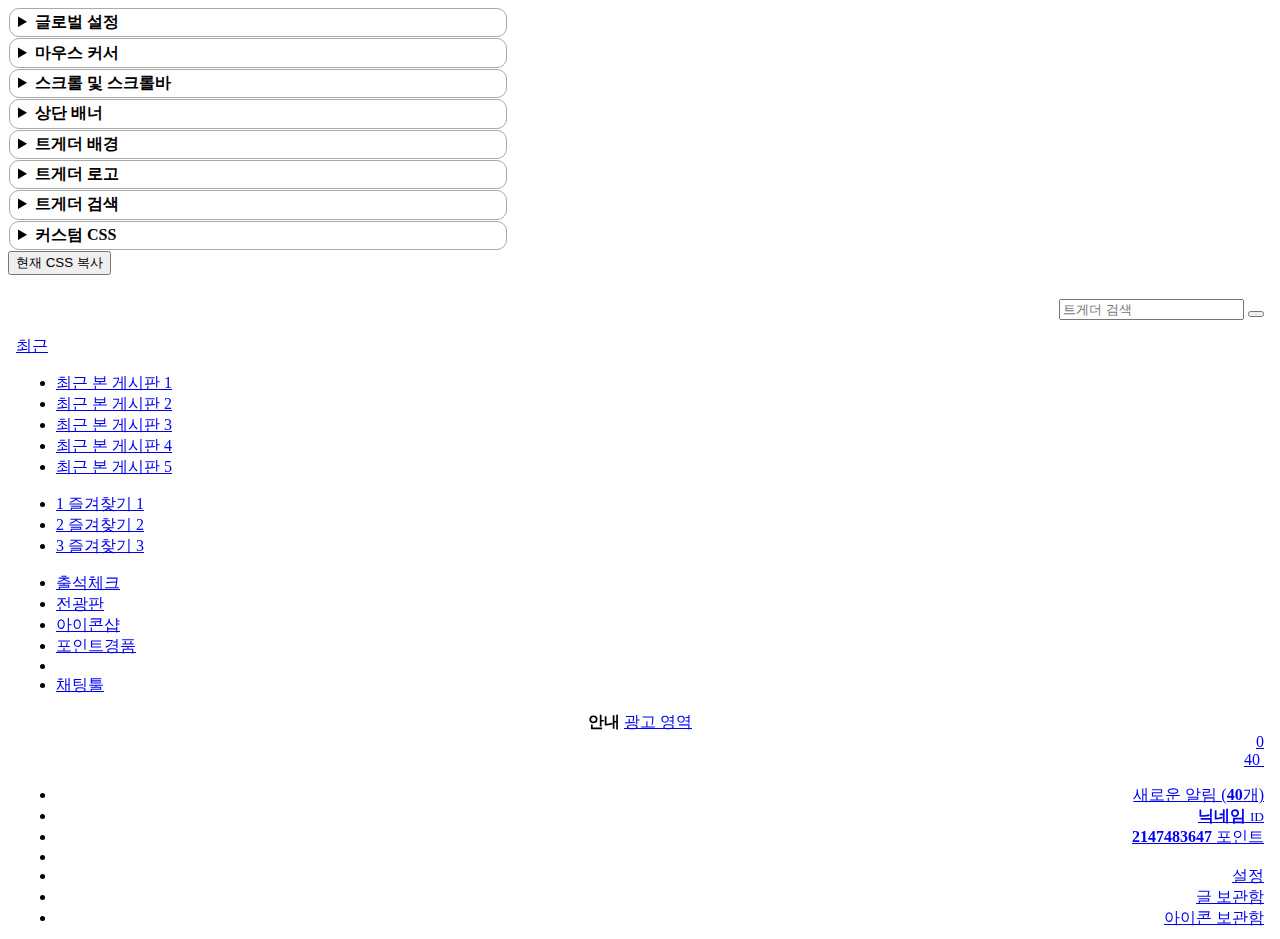
==== commit 9902e516: "Update index.html" ====
--- a/tgdmaker/index.html
+++ b/tgdmaker/index.html
@@ -1,7 +1,9 @@
 <html>
   <head>
     <meta charset="UTF-8">
-    <style>@import url(./index.css);</style>
+    <style>
+      @import url(./index.css);
+    </style>
   </head>
 
   <body>
@@ -68,7 +70,7 @@
         <details id="cursor">
           <summary>마우스 커서</summary>
           <div style="--indent: 20px;">
-          <input type="radio" name="cursorType" v-model="cursorType" value="none" checked> 선택 안함
+            <input type="radio" name="cursorType" v-model="cursorType" value="none" checked> 선택 안함
           </div>
           <div style="--indent: 20px;">
             <input type="radio" name="cursorType" v-model="cursorType" value="single"> 단일 마우스 커서
@@ -203,102 +205,103 @@
           </div>
           <br>
         </details>
-        
+
         <details id="logo">
-            <summary>트게더 로고</summary>
+          <summary>트게더 로고</summary>
+          <div style="--indent: 20px;">
+            <input type="checkbox" v-model="isUsingCustomLogoImage"> 커스텀 이미지 사용 (사용시 체크)
+            <br>
+            <input type="text" v-model="urlCustomLogoImage"> 일반모드 이미지 주소
+            <br>
+            <input type="text" v-model="urlCustomLogoImageDark" placeholder="없을 시 none 처리"> 다크모드 이미지 주소
             <div style="--indent: 20px;">
-              <input type="checkbox" v-model="isUsingCustomLogoImage"> 커스텀 이미지 사용 (사용시 체크)
+              <input type="checkbox" v-model="isUsingCustomBannerImage"> 로고 너비, 높이 수정
               <br>
-              <input type="text" v-model="urlCustomLogoImage"> 일반모드 이미지 주소
-              <br>
-              <input type="text" v-model="urlCustomLogoImageDark" placeholder="없을 시 none 처리"> 다크모드 이미지 주소
-              <div style="--indent: 20px;">
-                <input type="checkbox" v-model="isUsingCustomBannerImage"> 로고 너비, 높이 수정
-                <br>
-                <input type="number" style="width: 45px" value="0" min="0" v-model="numLogoWidth">px,
-                <input type="number" style="width: 45px" value="0" min="0" v-model="numLogoHeight">px
-              </div>
+              <input type="number" style="width: 45px" value="0" min="0" v-model="numLogoWidth">px,
+              <input type="number" style="width: 45px" value="0" min="0" v-model="numLogoHeight">px
             </div>
-            <br>
-            <div style="--indent: 20px;">
-              <input type="checkbox" v-model="isUsingCustomLogoFilter"> 로고 색 변경(필터) #6441a5 -> @
-              <br>
-              <select id="selCustomLogoFilter" style="width: 80px">
-                <option name="color1">Color 1</option>
-                <option name="color2">Color 2</option>
-                <option name="color3">Color 3</option>
-                <option name="color4">Color 4</option>
-                <option name="color5">Color 5</option>
-                <option name="color6">Color 6</option>
-                <option name="other">직접 선택</option>
-              </select>
-              <input type="color" v-model="CustomLogoFilter"> 일반모드 로고 색
-              <br>
-              <select id="selCustomLogoFilterDark" style="width: 80px">
-                <option name="color1">Color 1</option>
-                <option name="color2">Color 2</option>
-                <option name="color3">Color 3</option>
-                <option name="color4">Color 4</option>
-                <option name="color5">Color 5</option>
-                <option name="color6">Color 6</option>
-                <option name="other">직접 선택</option>
-              </select>
-              <input type="color" v-model="CustomLogoFilterDark"> 다크모드 로고 색
-            </div>
-            <br>
-          </details>
-
-          <details id="tgdSearchBar">
-            <summary>트게더 검색</summary>
-            <div style="--indent: 20px;">                
-              <input type="checkbox" v-model="isUsingCustomLogoImage"> 테마 적용 
-              <br>
-              <select id="selCustomSearchBarTheme" style="width: 80px">
-                <option name="other">직접 입력</option>
-                <option name="color1">Theme 1</option>
-                <option name="color2">Theme 2</option>
-                <option name="color3">Theme 3</option>
-                <option name="color4">Theme 4</option>
-                <option name="color5">Theme 5</option>
-                <option name="color6">Theme 6</option>
-              </select>
-              <br>
-              <textarea id="customSearchBarCSS" cols="30" rows="10" style="min-width: 300px; width:100%;"></textarea>
-            </div>
-            <div style="--indent: 20px;">
-              <input type="checkbox" v-model="isUsingCustomLogoFilter"> 로고 색 변경(필터) #6441a5 -> @
-              <br>
-              <select id="selCustomLogoFilter" style="width: 80px">
-                <option name="color1">Color 1</option>
-                <option name="color2">Color 2</option>
-                <option name="color3">Color 3</option>
-                <option name="color4">Color 4</option>
-                <option name="color5">Color 5</option>
-                <option name="color6">Color 6</option>
-                <option name="other">직접 선택</option>
-              </select>
-              <input type="color" v-model="CustomLogoFilter"> 일반모드 로고 색
-              <br>
-              <select id="selCustomLogoFilterDark" style="width: 80px">
-                <option name="color1">Color 1</option>
-                <option name="color2">Color 2</option>
-                <option name="color3">Color 3</option>
-                <option name="color4">Color 4</option>
-                <option name="color5">Color 5</option>
-                <option name="color6">Color 6</option>
-                <option name="other">직접 선택</option>
-              </select>
-              <input type="color" v-model="CustomLogoFilterDark"> 다크모드 로고 색
-            </div>
-            <br>
-          </details>
-          <details id="custom">
-            <summary style="margin-bottom: 0;">커스텀 CSS</summary>
-            <textarea id="customcss" cols="30" rows="10" style="width: calc(100% - 4px); margin:2px; border-radius:7px;"></textarea>
-          </details>
-          <button>
-            현재 CSS 복사
-          </button>
+          </div>
+          <br>
+          <div style="--indent: 20px;">
+            <input type="checkbox" v-model="isUsingCustomLogoFilter"> 로고 색 변경(필터) #6441a5 -> @
+            <br>
+            <select id="selCustomLogoFilter" style="width: 80px">
+              <option name="color1">Color 1</option>
+              <option name="color2">Color 2</option>
+              <option name="color3">Color 3</option>
+              <option name="color4">Color 4</option>
+              <option name="color5">Color 5</option>
+              <option name="color6">Color 6</option>
+              <option name="other">직접 선택</option>
+            </select>
+            <input type="color" v-model="CustomLogoFilter"> 일반모드 로고 색
+            <br>
+            <select id="selCustomLogoFilterDark" style="width: 80px">
+              <option name="color1">Color 1</option>
+              <option name="color2">Color 2</option>
+              <option name="color3">Color 3</option>
+              <option name="color4">Color 4</option>
+              <option name="color5">Color 5</option>
+              <option name="color6">Color 6</option>
+              <option name="other">직접 선택</option>
+            </select>
+            <input type="color" v-model="CustomLogoFilterDark"> 다크모드 로고 색
+          </div>
+          <br>
+        </details>
+
+        <details id="tgdSearchBar">
+          <summary>트게더 검색</summary>
+          <div style="--indent: 20px;">
+            <input type="checkbox" v-model="isUsingCustomLogoImage"> 테마 적용
+            <br>
+            <select id="selCustomSearchBarTheme" style="width: 80px">
+              <option name="other">직접 입력</option>
+              <option name="color1">Theme 1</option>
+              <option name="color2">Theme 2</option>
+              <option name="color3">Theme 3</option>
+              <option name="color4">Theme 4</option>
+              <option name="color5">Theme 5</option>
+              <option name="color6">Theme 6</option>
+            </select>
+            <br>
+            <textarea id="customSearchBarCSS" cols="30" rows="10" style="min-width: 300px; width:100%;"></textarea>
+          </div>
+          <div style="--indent: 20px;">
+            <input type="checkbox" v-model="isUsingCustomLogoFilter"> 로고 색 변경(필터) #6441a5 -> @
+            <br>
+            <select id="selCustomLogoFilter" style="width: 80px">
+              <option name="color1">Color 1</option>
+              <option name="color2">Color 2</option>
+              <option name="color3">Color 3</option>
+              <option name="color4">Color 4</option>
+              <option name="color5">Color 5</option>
+              <option name="color6">Color 6</option>
+              <option name="other">직접 선택</option>
+            </select>
+            <input type="color" v-model="CustomLogoFilter"> 일반모드 로고 색
+            <br>
+            <select id="selCustomLogoFilterDark" style="width: 80px">
+              <option name="color1">Color 1</option>
+              <option name="color2">Color 2</option>
+              <option name="color3">Color 3</option>
+              <option name="color4">Color 4</option>
+              <option name="color5">Color 5</option>
+              <option name="color6">Color 6</option>
+              <option name="other">직접 선택</option>
+            </select>
+            <input type="color" v-model="CustomLogoFilterDark"> 다크모드 로고 색
+          </div>
+          <br>
+        </details>
+
+        <details id="custom">
+          <summary style="margin-bottom: 0;">커스텀 CSS</summary>
+          <textarea id="customcss" cols="30" rows="10" style="width: calc(100% - 4px); margin:2px; border-radius:7px;"></textarea>
+        </details>
+        <button>
+          현재 CSS 복사
+        </button>
       </div>
     </header>
     <div class="main">
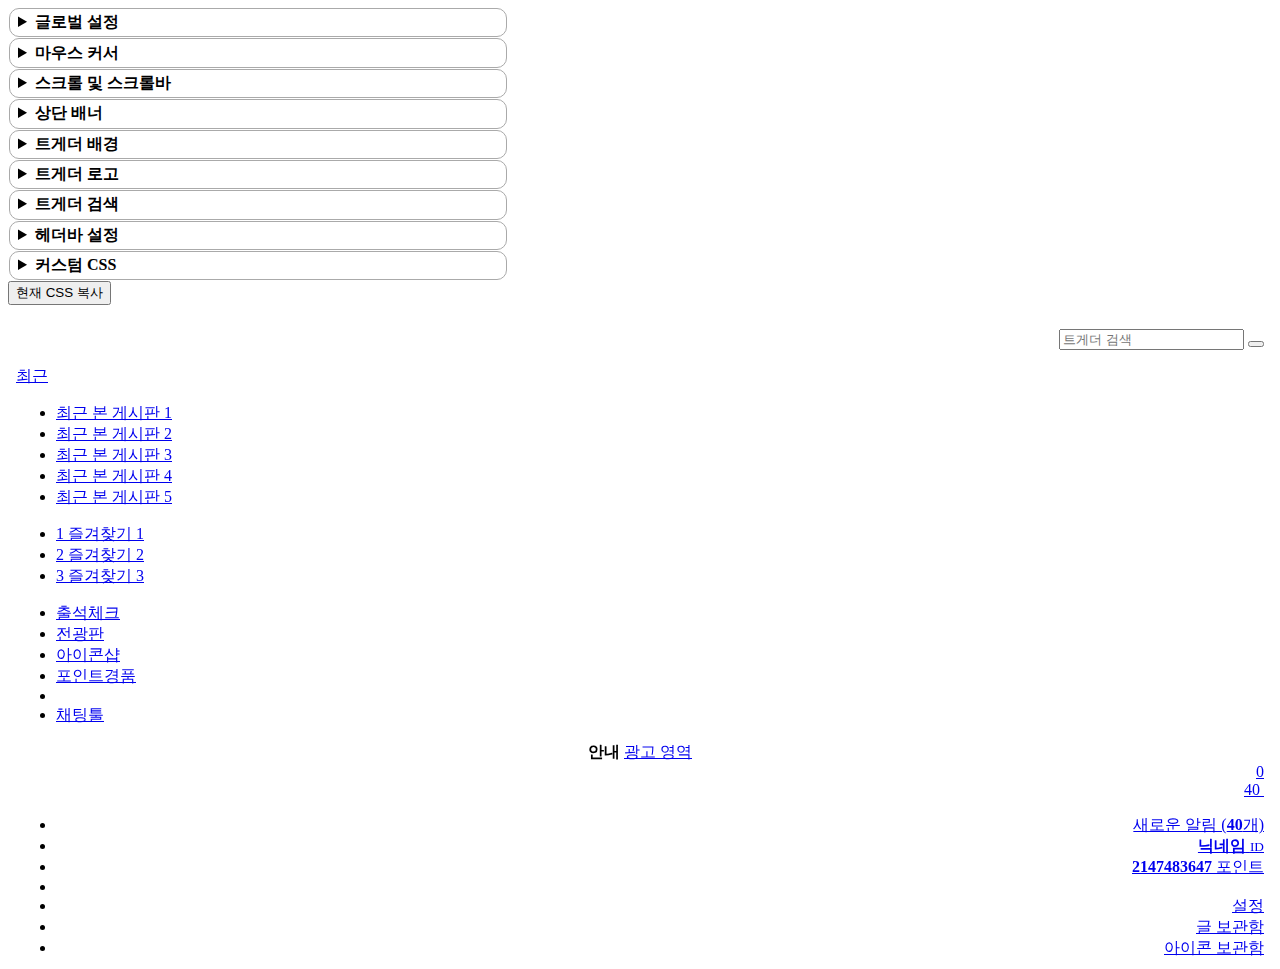
==== commit f6b0541a: "Update index.html" ====
--- a/tgdmaker/index.html
+++ b/tgdmaker/index.html
@@ -67,6 +67,7 @@
           </div>
           <br>
         </details>
+
         <details id="cursor">
           <summary>마우스 커서</summary>
           <div style="--indent: 20px;">
@@ -256,13 +257,71 @@
             <input type="checkbox" v-model="isUsingCustomLogoImage"> 테마 적용
             <br>
             <select id="selCustomSearchBarTheme" style="width: 80px">
-              <option name="other">직접 입력</option>
               <option name="color1">Theme 1</option>
               <option name="color2">Theme 2</option>
               <option name="color3">Theme 3</option>
               <option name="color4">Theme 4</option>
               <option name="color5">Theme 5</option>
               <option name="color6">Theme 6</option>
+              <option name="other" selected>직접 입력</option>
+            </select>
+            <br>
+            <textarea id="customSearchBarCSS" cols="30" rows="10" style="min-width: 300px; width:100%;"></textarea>
+          </div>
+          <div style="--indent: 20px;">
+            <input type="checkbox" v-model="isUsingCustomLogoFilter"> 로고 색 변경(필터) #6441a5 -> @
+            <br>
+            <select id="selCustomLogoFilter" style="width: 80px">
+              <option name="color1">Color 1</option>
+              <option name="color2">Color 2</option>
+              <option name="color3">Color 3</option>
+              <option name="color4">Color 4</option>
+              <option name="color5">Color 5</option>
+              <option name="color6">Color 6</option>
+              <option name="other">직접 선택</option>
+            </select>
+            <input type="color" v-model="CustomLogoFilter"> 일반모드 로고 색
+            <br>
+            <select id="selCustomLogoFilterDark" style="width: 80px">
+              <option name="color1">Color 1</option>
+              <option name="color2">Color 2</option>
+              <option name="color3">Color 3</option>
+              <option name="color4">Color 4</option>
+              <option name="color5">Color 5</option>
+              <option name="color6">Color 6</option>
+              <option name="other">직접 선택</option>
+            </select>
+            <input type="color" v-model="CustomLogoFilterDark"> 다크모드 로고 색
+          </div>
+          <br>
+        </details>
+
+        <details id="tgdHeaderBar">
+          <summary>헤더바 설정</summary>
+          <div style="--indent: 20px;">
+            <details>
+              <summary>좌측 메뉴</summary>
+              <br>
+            </details>
+            <details>
+              <summary>광고 영역</summary>
+              <br>
+            </details>
+            <details>
+              <summary>우측 메뉴</summary>
+              <br>
+            </details>
+
+            <input type="checkbox" v-model="isUsingCustomLogoImage"> 테마 적용
+            <br>
+            <select id="selCustomSearchBarTheme" style="width: 80px">
+              <option name="color1">Theme 1</option>
+              <option name="color2">Theme 2</option>
+              <option name="color3">Theme 3</option>
+              <option name="color4">Theme 4</option>
+              <option name="color5">Theme 5</option>
+              <option name="color6">Theme 6</option>
+              <option name="other" selected>직접 입력</option>
             </select>
             <br>
             <textarea id="customSearchBarCSS" cols="30" rows="10" style="min-width: 300px; width:100%;"></textarea>
